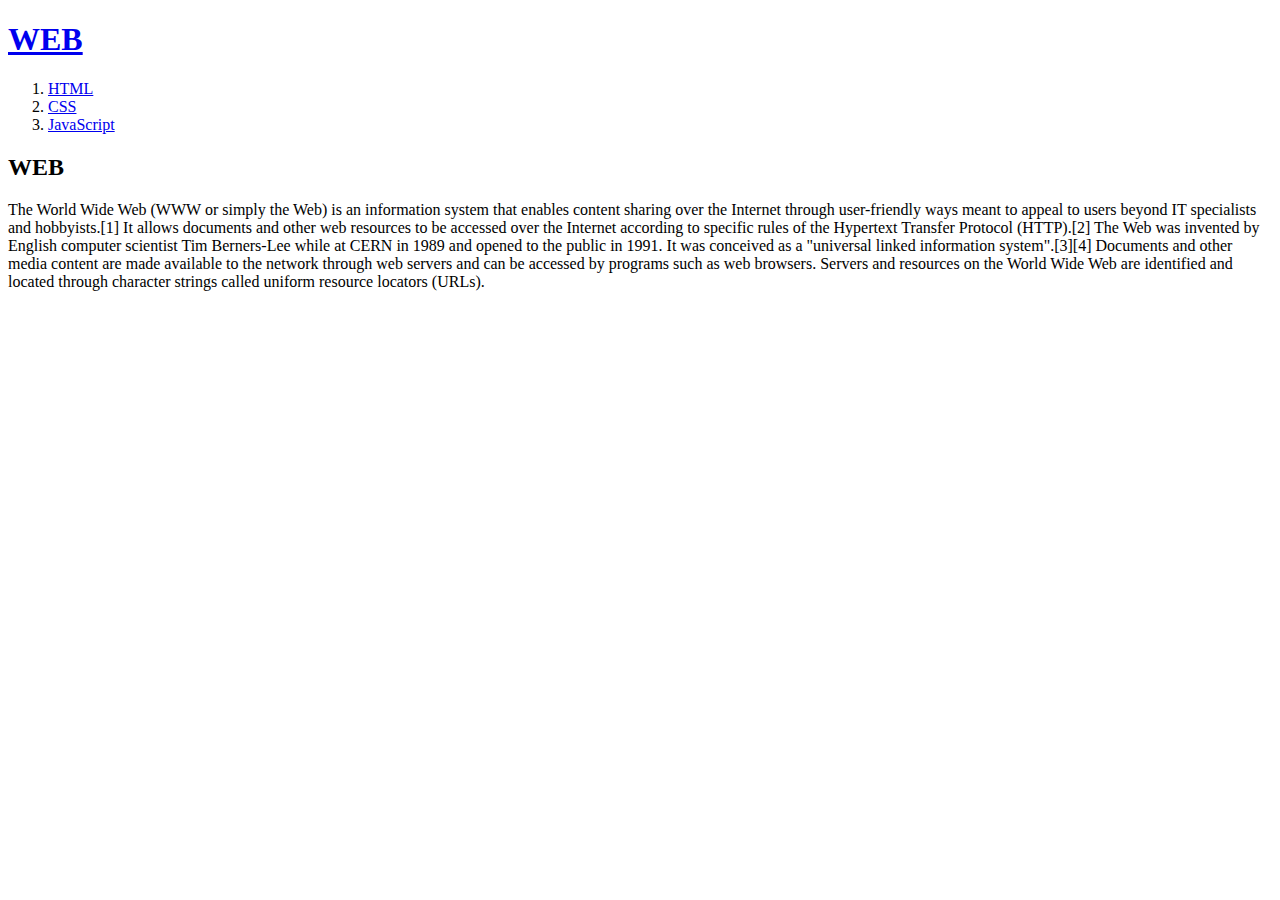
==== index.html @ c734af77 "웹사이트 완성" ====
<!DOCTYPE html>
<html>
<head>
<title>WEB1 - Welcome</title>
<meta charset="utf-8">
</head>
<body>
    <h1><a href="index.html">WEB</a></h1>
<ol>
    <li><a href="1.html">HTML</a></li>
    <li><a href="2.html">CSS</a></li>
    <li><a href="3.html">JavaScript</a></li>
</ol>
<h2>WEB</h2>
<p>The World Wide Web (WWW or simply the Web) is an information system that enables content sharing over the Internet through user-friendly ways meant to appeal to users beyond IT specialists and hobbyists.[1] It allows documents and other web resources to be accessed over the Internet according to specific rules of the Hypertext Transfer Protocol (HTTP).[2]

    The Web was invented by English computer scientist Tim Berners-Lee while at CERN in 1989 and opened to the public in 1991. It was conceived as a "universal linked information system".[3][4] Documents and other media content are made available to the network through web servers and can be accessed by programs such as web browsers. Servers and resources on the World Wide Web are identified and located through character strings called uniform resource locators (URLs).</p>
</body>
</html>
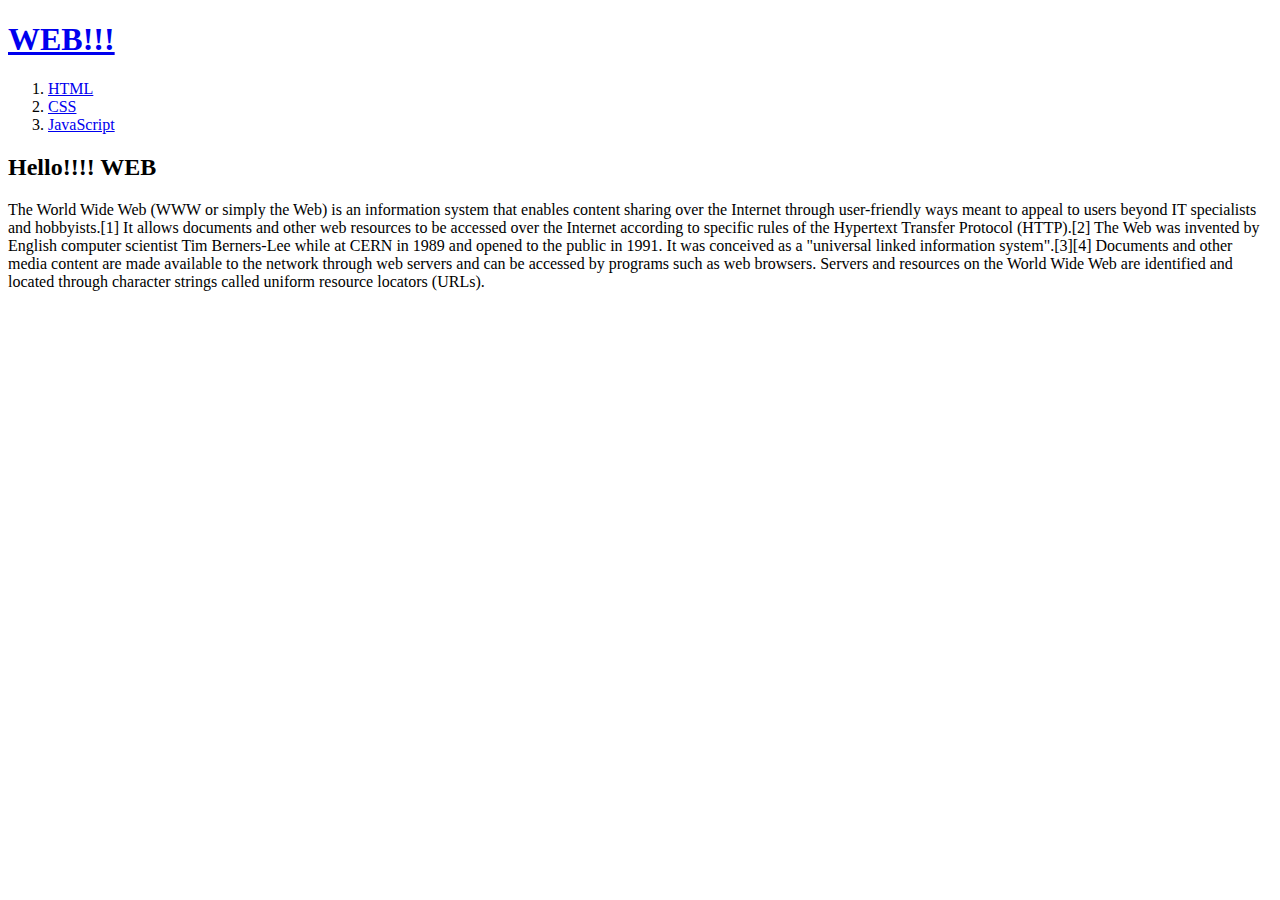
==== commit 0fb11326: "241014" ====
--- a/index.html
+++ b/index.html
@@ -5,13 +5,13 @@
 <meta charset="utf-8">
 </head>
 <body>
-    <h1><a href="index.html">WEB</a></h1>
+    <h1><a href="index.html">WEB!!!</a></h1>
 <ol>
     <li><a href="1.html">HTML</a></li>
     <li><a href="2.html">CSS</a></li>
     <li><a href="3.html">JavaScript</a></li>
 </ol>
-<h2>WEB</h2>
+<h2>Hello!!!! WEB</h2>
 <p>The World Wide Web (WWW or simply the Web) is an information system that enables content sharing over the Internet through user-friendly ways meant to appeal to users beyond IT specialists and hobbyists.[1] It allows documents and other web resources to be accessed over the Internet according to specific rules of the Hypertext Transfer Protocol (HTTP).[2]
 
     The Web was invented by English computer scientist Tim Berners-Lee while at CERN in 1989 and opened to the public in 1991. It was conceived as a "universal linked information system".[3][4] Documents and other media content are made available to the network through web servers and can be accessed by programs such as web browsers. Servers and resources on the World Wide Web are identified and located through character strings called uniform resource locators (URLs).</p>
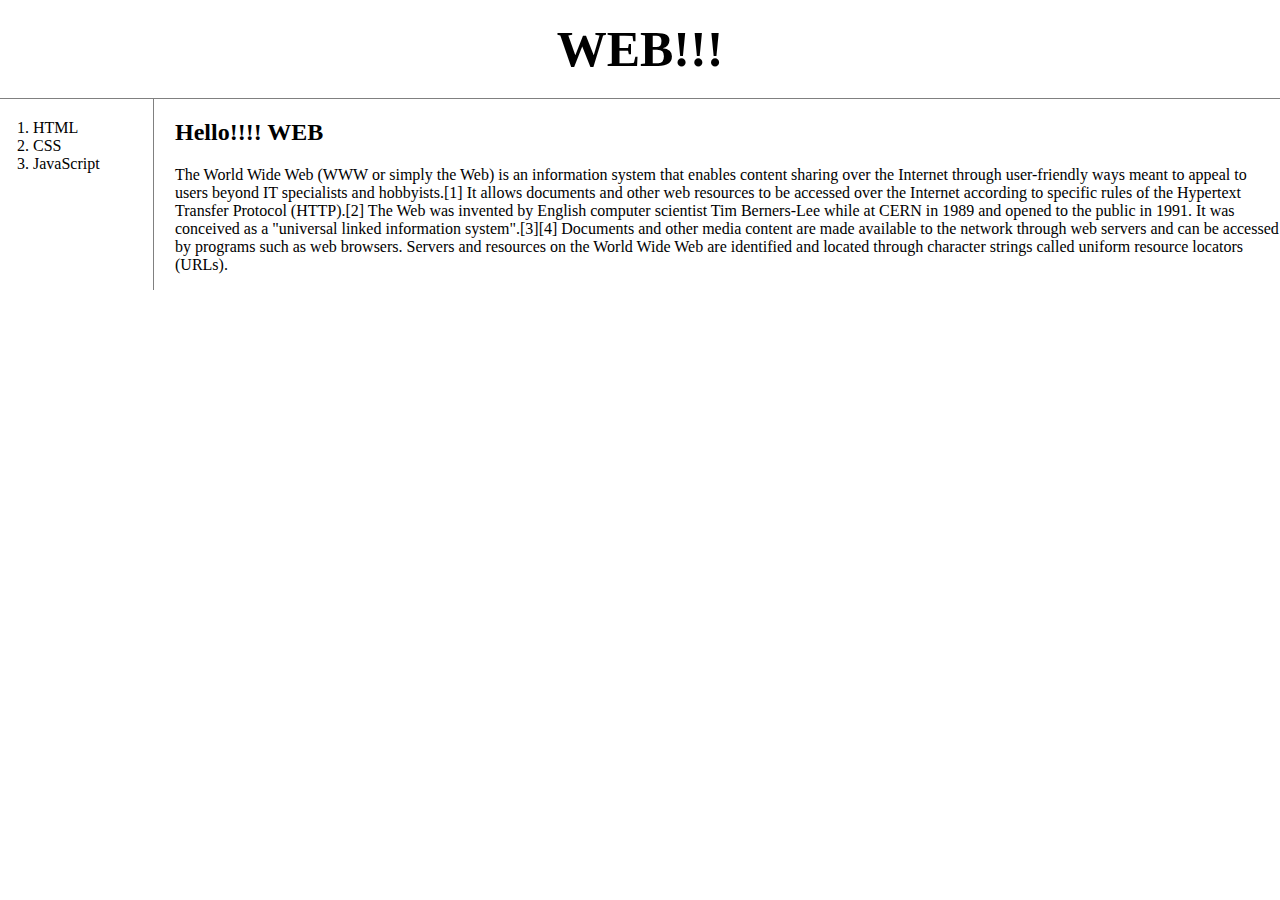
==== commit 8048d7d9: "241021 코딩야학" ====
--- a/index.html
+++ b/index.html
@@ -3,17 +3,22 @@
 <head>
 <title>WEB1 - Welcome</title>
 <meta charset="utf-8">
+<link rel="stylesheet" href="style.css">
 </head>
 <body>
     <h1><a href="index.html">WEB!!!</a></h1>
+    <div id="grid">
 <ol>
     <li><a href="1.html">HTML</a></li>
     <li><a href="2.html">CSS</a></li>
     <li><a href="3.html">JavaScript</a></li>
 </ol>
+<div id="article">
 <h2>Hello!!!! WEB</h2>
 <p>The World Wide Web (WWW or simply the Web) is an information system that enables content sharing over the Internet through user-friendly ways meant to appeal to users beyond IT specialists and hobbyists.[1] It allows documents and other web resources to be accessed over the Internet according to specific rules of the Hypertext Transfer Protocol (HTTP).[2]
 
-    The Web was invented by English computer scientist Tim Berners-Lee while at CERN in 1989 and opened to the public in 1991. It was conceived as a "universal linked information system".[3][4] Documents and other media content are made available to the network through web servers and can be accessed by programs such as web browsers. Servers and resources on the World Wide Web are identified and located through character strings called uniform resource locators (URLs).</p>
+    The Web was invented by English computer scientist Tim Berners-Lee while at CERN in 1989 and opened to the public in 1991. It was conceived as a "universal linked information system".[3][4] Documents and other media content are made available to the network through web servers and can be accessed by programs such as web browsers. Servers and resources on the World Wide Web are identified and located through character strings called uniform resource locators (URLs). </p>
+</div>
+</div>
 </body>
 </html>--- a/style.css
+++ b/style.css
@@ -0,0 +1,42 @@
+body {
+    margin:0;
+}
+a {
+    color: black;
+    text-decoration: none;
+}
+h1 {
+    font-size: 50px;
+    text-align: center;
+    border-bottom: 1px solid gray;
+    margin: 0;
+    padding: 20px;
+}
+ol {
+    border-right: 1px solid gray;
+    width: 100px;
+    margin: 0;
+    padding: 20px;
+}
+#grid {
+    display: grid;
+    grid-template-columns: 150px 1fr;
+}
+#grid ol {
+    padding-left: 33px;
+}
+#grid #article {
+    padding-left: 25px;
+}
+
+
+@media(max-width:400px) {
+    #grid{
+        display:block;
+    }
+    ol {
+        border-right: none;
+    }
+    h1 {
+        border-bottom: none;
+    }